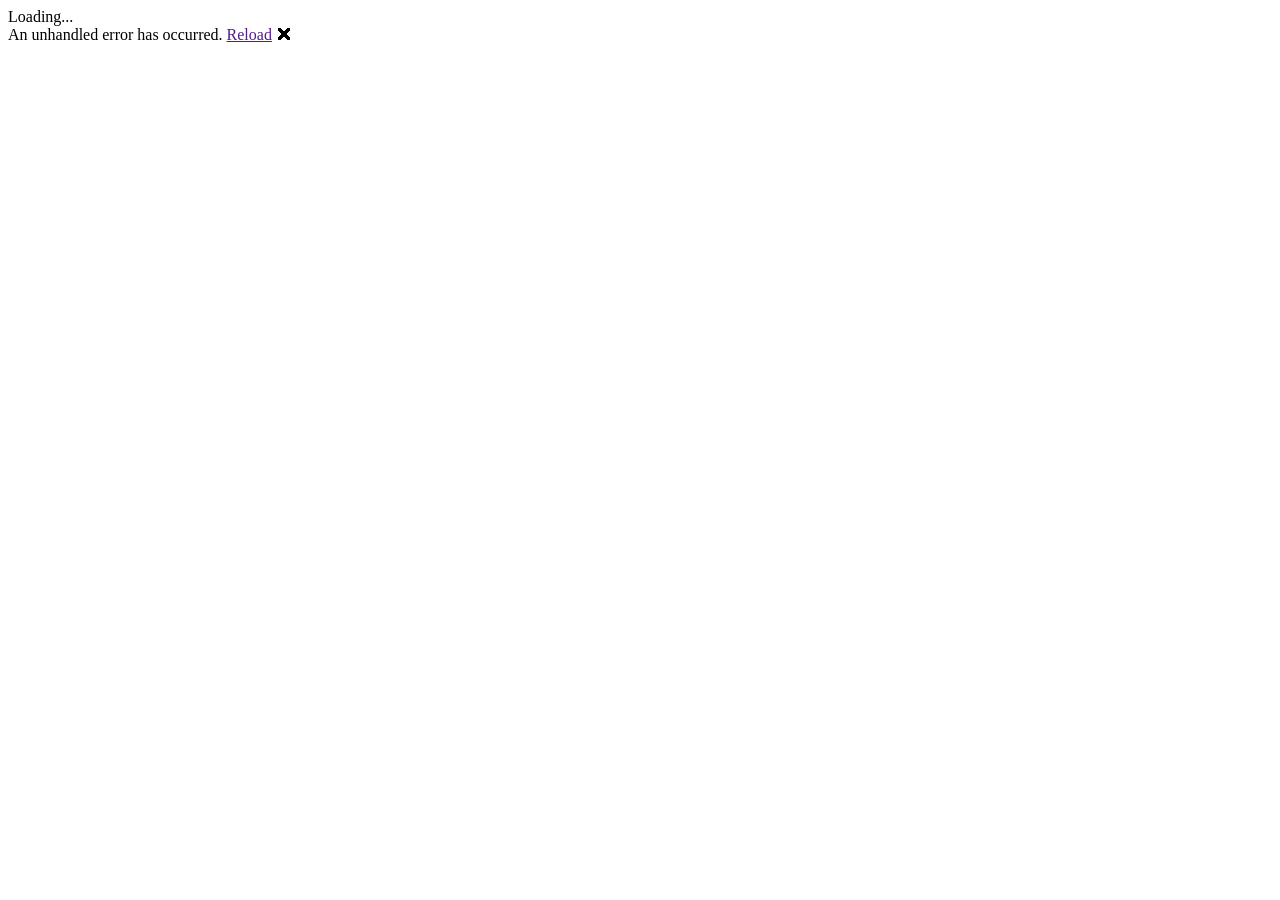
==== index.html @ c65b1164 "Deploying to gh-pages from  @ 3ee2b8ed7bbb6f713cc6e22ce288ec6a189f22f7 🚀" ====
<!DOCTYPE html>
<html lang="en">

<head>
    <meta charset="utf-8" />
    <meta name="viewport" content="width=device-width, initial-scale=1.0, maximum-scale=1.0, user-scalable=no" />
    <meta http-equiv="Cache-control" content="no-cache, no-store, must-revalidate">
    <meta http-equiv="Pragma" content="no-cache">
    <title>SigmaExplorer</title>
    <base href="/sigmaexplorer/" />
    <link href="css/bootstrap/bootstrap.min.css" rel="stylesheet" />
    <link href="css/app.css?v=20221009" rel="stylesheet" />
    <link href="SigmaExplorer.Client.styles.css" rel="stylesheet" />
    <link rel="stylesheet" href="_content/Radzen.Blazor/css/material-base.css">
</head>

<body>
    <div id="app">Loading...</div>

    <div id="blazor-error-ui">
        An unhandled error has occurred.
        <a href="" class="reload">Reload</a>
        <a class="dismiss">🗙</a>
    </div>
    <script src="_framework/blazor.webassembly.js" autostart="false"></script>
    <script src="_content/Radzen.Blazor/Radzen.Blazor.js"></script>
    <script src="_content/CurrieTechnologies.Razor.SweetAlert2/sweetAlert2.min.js"></script>
    <script src="decode.min.js"></script>
    <script src="brotliloader.min.js"></script>
</body>

</html>
---- css/app.css ----
﻿@import url('open-iconic/font/css/open-iconic-bootstrap.min.css');

html, body {
    font-family: 'Helvetica Neue', Helvetica, Arial, sans-serif;
}

h1:focus {
    outline: none;
}

a, .btn-link {
    color: #0071c1;
}

.btn-primary {
    color: #fff;
    background-color: #1b6ec2;
    border-color: #1861ac;
}

.content {
    padding-top: 1.1rem;
}

.valid.modified:not([type=checkbox]) {
    outline: 1px solid #26b050;
}

.invalid {
    outline: 1px solid red;
}

.validation-message {
    color: red;
}

#blazor-error-ui {
    background: lightyellow;
    bottom: 0;
    box-shadow: 0 -1px 2px rgba(0, 0, 0, 0.2);
    display: none;
    left: 0;
    padding: 0.6rem 1.25rem 0.7rem 1.25rem;
    position: fixed;
    width: 100%;
    z-index: 1000;
}

    #blazor-error-ui .dismiss {
        cursor: pointer;
        position: absolute;
        right: 0.75rem;
        top: 0.5rem;
    }

.blazor-error-boundary {
    background: url([data-uri]) no-repeat 1rem/1.8rem, #b32121;
    padding: 1rem 1rem 1rem 3.7rem;
    color: white;
}

    .blazor-error-boundary::after {
        content: "An error has occurred."
    }


ul[role=tablist] {
    flex-wrap: wrap;
}
---- SigmaExplorer.Client.styles.css ----
/* /Shared/MainLayout.razor.rz.scp.css */
.page[b-aa0zyy1my3] {
    position: relative;
    display: flex;
    flex-direction: column;
}

main[b-aa0zyy1my3] {
    flex: 1;
}

.sidebar[b-aa0zyy1my3] {
    background-image: linear-gradient(180deg, rgb(5, 39, 103) 0%, #3a0647 70%);
}

.top-row[b-aa0zyy1my3] {
    background-color: #f7f7f7;
    border-bottom: 1px solid #d6d5d5;
    justify-content: flex-end;
    height: 3.5rem;
    display: flex;
    align-items: center;
}

    .top-row[b-aa0zyy1my3]  a, .top-row[b-aa0zyy1my3]  .btn-link {
        white-space: nowrap;
        margin-left: 1.5rem;
        text-decoration: none;
    }

    .top-row[b-aa0zyy1my3]  a:hover, .top-row[b-aa0zyy1my3]  .btn-link:hover {
        text-decoration: underline;
    }

    .top-row[b-aa0zyy1my3]  a:first-child {
        overflow: hidden;
        text-overflow: ellipsis;
    }

@media (max-width: 640.98px) {
    .top-row:not(.auth)[b-aa0zyy1my3] {
        display: none;
    }

    .top-row.auth[b-aa0zyy1my3] {
        justify-content: space-between;
    }

    .top-row[b-aa0zyy1my3]  a, .top-row[b-aa0zyy1my3]  .btn-link {
        margin-left: 0;
    }
}

@media (min-width: 641px) {
    .page[b-aa0zyy1my3] {
        flex-direction: row;
    }

    .sidebar[b-aa0zyy1my3] {
        width: 250px;
        height: 100vh;
        position: sticky;
        top: 0;
    }

    .top-row[b-aa0zyy1my3] {
        position: sticky;
        top: 0;
        z-index: 1;
    }

    .top-row.auth[b-aa0zyy1my3]  a:first-child {
        flex: 1;
        text-align: right;
        width: 0;
    }

    .top-row[b-aa0zyy1my3], article[b-aa0zyy1my3] {
        padding-left: 2rem !important;
        padding-right: 1.5rem !important;
    }
}
/* /Shared/NavMenu.razor.rz.scp.css */
.navbar-toggler[b-squanixjg2] {
    background-color: rgba(255, 255, 255, 0.1);
}

.top-row[b-squanixjg2] {
    height: 3.5rem;
    background-color: rgba(0,0,0,0.4);
}

.navbar-brand[b-squanixjg2] {
    font-size: 1.1rem;
}

.oi[b-squanixjg2] {
    width: 2rem;
    font-size: 1.1rem;
    vertical-align: text-top;
    top: -2px;
}

.nav-item[b-squanixjg2] {
    font-size: 0.9rem;
    padding-bottom: 0.5rem;
}

    .nav-item:first-of-type[b-squanixjg2] {
        padding-top: 1rem;
    }

    .nav-item:last-of-type[b-squanixjg2] {
        padding-bottom: 1rem;
    }

    .nav-item[b-squanixjg2]  a {
        color: #d7d7d7;
        border-radius: 4px;
        height: 3rem;
        display: flex;
        align-items: center;
        line-height: 3rem;
    }

.nav-item[b-squanixjg2]  a.active {
    background-color: rgba(255,255,255,0.25);
    color: white;
}

.nav-item[b-squanixjg2]  a:hover {
    background-color: rgba(255,255,255,0.1);
    color: white;
}

@media (min-width: 641px) {
    .navbar-toggler[b-squanixjg2] {
        display: none;
    }

    .collapse[b-squanixjg2] {
        /* Never collapse the sidebar for wide screens */
        display: block;
    }
}
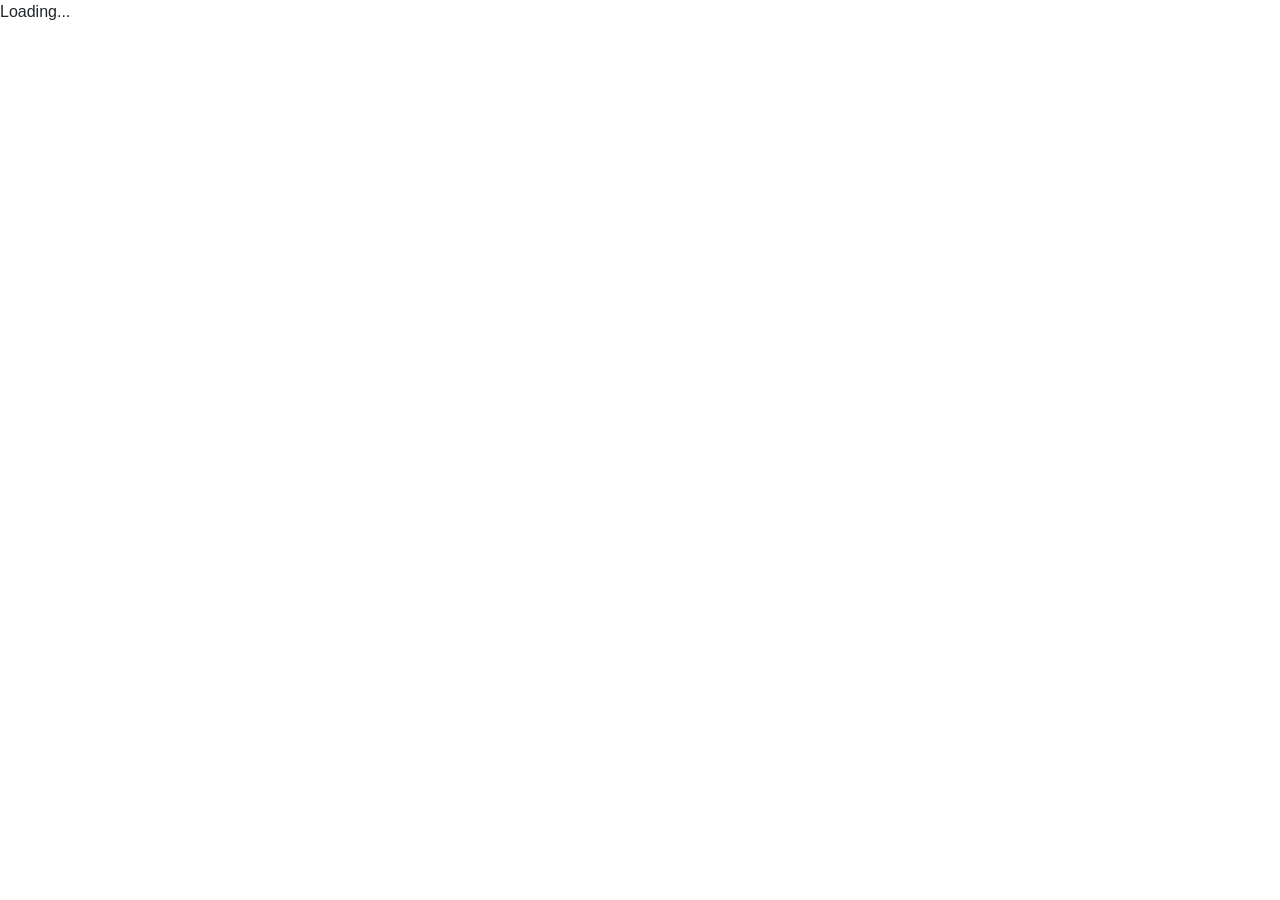
==== commit faaa97b8: "Deploying to gh-pages from  @ 1a3632a6b6c539ebcdf0fd68c1bfdbbb6249b49d 🚀" ====
--- a/index.html
+++ b/index.html
@@ -7,7 +7,7 @@
     <meta http-equiv="Cache-control" content="no-cache, no-store, must-revalidate">
     <meta http-equiv="Pragma" content="no-cache">
     <title>SigmaExplorer</title>
-    <base href="/sigmaexplorer/" />
+    <base href="/" />
     <link href="css/bootstrap/bootstrap.min.css" rel="stylesheet" />
     <link href="css/app.css?v=20221009" rel="stylesheet" />
     <link href="SigmaExplorer.Client.styles.css" rel="stylesheet" />
